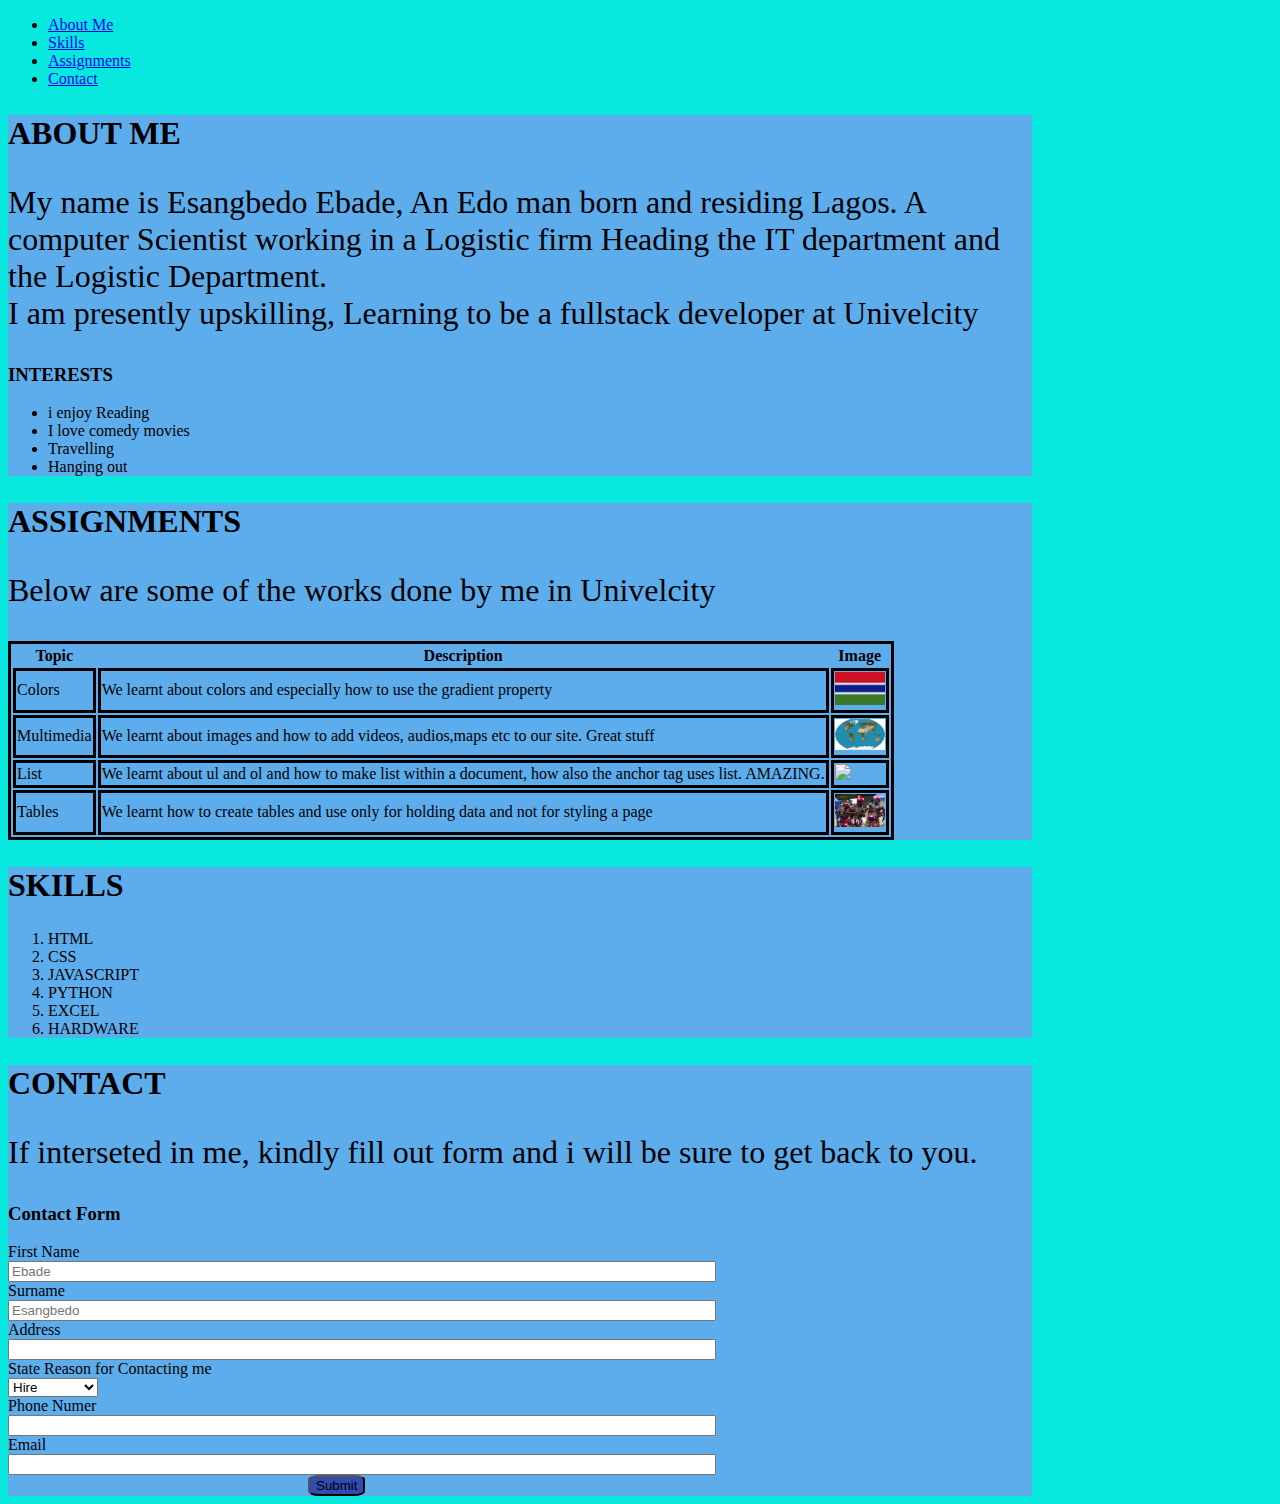
==== assignment.html @ 48070504 "feat: new files" ====
<!DOCTYPE html>
<html lang="en">
<head>
    <meta charset="UTF-8">
    <meta name="viewport" content="width=device-width, initial-scale=1.0">
    <title>ESANGBEDO EBADE'S PORTFOLIO</title>
    <link rel="icon" href="./images/favicon.ico" type="image/x-icon">
    <link rel="stylesheet" href="./port_styles.css">
</head>
<body>
    <nav>
        <ul>
            <li><a href="#about"> About Me</a></li>
            <li><a href="#ass">Skills</a></li>
            <li><a href="#skills">Assignments</a></li>
            <li><a href="#contact">Contact</a></li>
        </ul>
    </nav>
    <section id="about"> 
        <h2>ABOUT ME</h2>
        
        <p>My name is Esangbedo Ebade, An Edo man born and residing Lagos. A computer Scientist working in a Logistic firm Heading  the IT department and the Logistic Department. <br> I am presently upskilling, Learning to be a fullstack developer at Univelcity </p>
        <h3>INTERESTS</h3>
        <ul>
            <li>i enjoy Reading</li>
            <li>I love comedy movies</li>
            <li>Travelling</li>
            <li>Hanging out</li>
        </ul>
    </section>
    <section id ="ass">
        <h2>ASSIGNMENTS</h2>
        <p>Below are some of the works done by me in Univelcity</p>
        <table>
<tr><th>Topic</th>
<th>Description</th>
<th>Image</th>
</tr>
<tr><td>Colors</td>

<td>We learnt about colors and especially how to use the gradient property</td>
<td><img src="./images/Flag-of-The-Gambia.webp"></td></tr>
<tr>
<td>Multimedia</td>
<td>We learnt about images and how to add videos, audios,maps etc to our site. Great stuff</td>
<td><img src="./images/map.jpg"></td></tr>
<tr>
    <td>List</td>
    <td> We learnt about ul and ol and how to make list within a document, how also the anchor tag uses list. AMAZING.</td>
    <td><img src="./images/gazzette.jpg"></td></tr>
    <tr>
        <td>Tables</td>
        <td>We learnt how to create tables and use only for holding data and not for styling a page </td>
        <td><img src="./images/nigeria.jpg"></td></tr>

    
        </table>
    </section>
    <section id="skills">
        <h2>SKILLS</h2>
        <ol>
            <li>HTML</li>
            <li>CSS</li>
            <li>JAVASCRIPT</li>
            <li>PYTHON</li>
            <li>EXCEL</li>
            <li>HARDWARE</li>
        </ol>
    </section>
    <section id="contact">
        <h2>CONTACT</h2>
        <p>If interseted in me, kindly fill out form and i will be sure to get back to you.</p>
        <h3>Contact Form</h3>
        <form>
            <label for="name">First Name</label><br>
            <input type="text" name="name" placeholder="Ebade"><br>
            <label for="surname">Surname</label><br>
            <input type="text" name="surname" placeholder="Esangbedo"><br>
            <label for="addy">Address</label><br>
            <input type="textarea" name="addy"><br>
            <label for="Reason">State Reason for Contacting me</label><br>
            <select name="Reason">
                <option>Hire</option>
                <option>Free Lance</option><option>Partner</option><option>Others</option>
            </select><br>
            <label for="phone">Phone Numer</label><br>
            <input type="tel" name="phone"><br>
            <label for="email">Email</label><br>
            <input type="email" name="email"><br>
            <button type="button">Submit</button>

        



        </form>
    </section>

</body>
</html>
---- port_styles.css ----
p
{
   font-size: 2rem;
}
h2
{
    font-size: 2em;
}
body
{
    width:80%;
    background-color:#08E8DE
}
img
{
    width: 50px;
}
table,tr,td
{
    border: 3px solid black;
}
input
{
    width: 700px;
}
button
{
    border-radius:20%;
    background-color:#324AB2;
    margin-left:300px;
}
section
{
    background-color: #5DADEC;
}
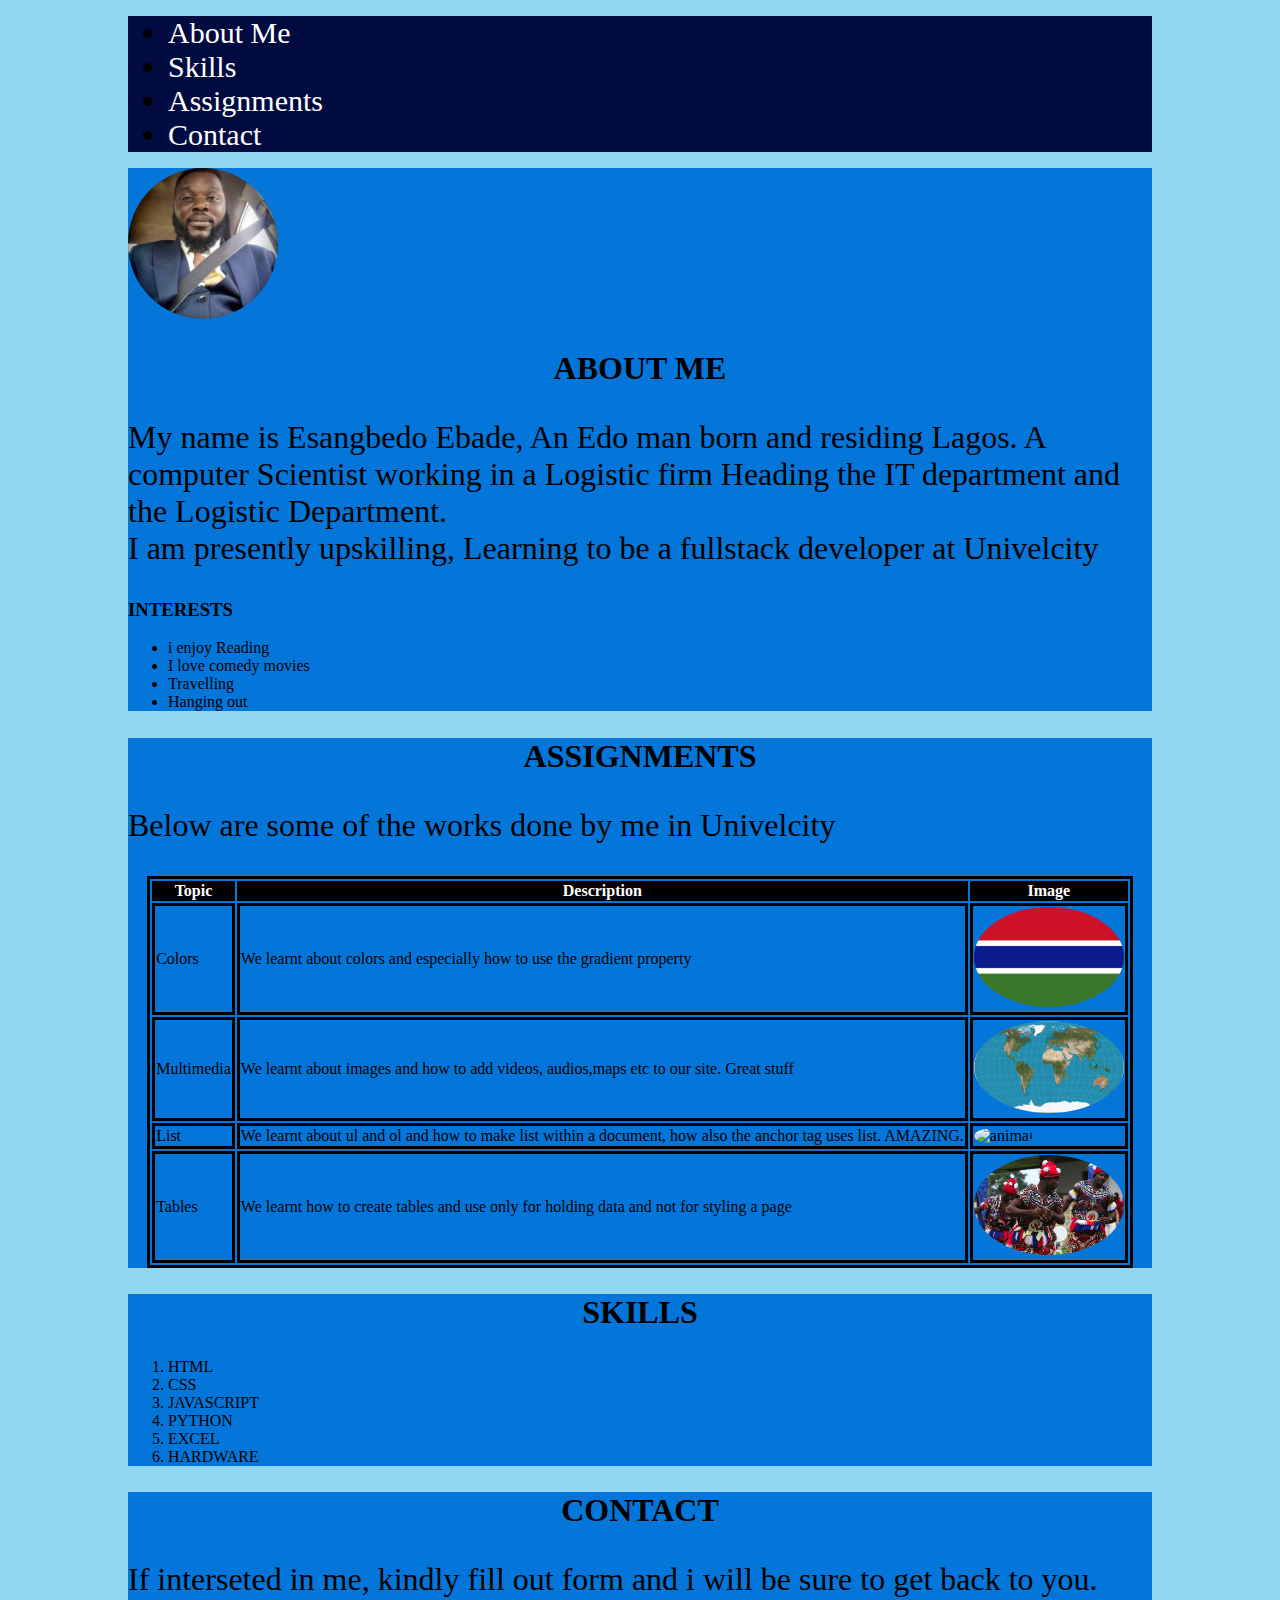
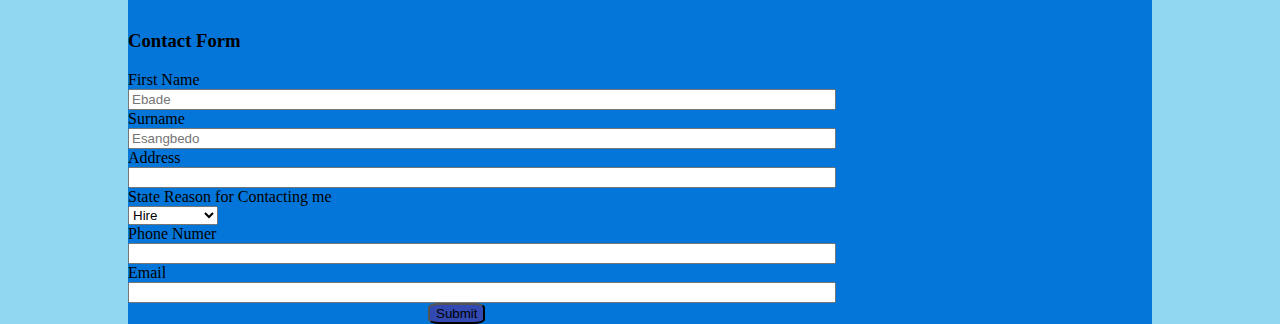
==== commit c811484a: "fix: corrected tags" ====
--- a/assignment.html
+++ b/assignment.html
@@ -9,7 +9,7 @@
 </head>
 <body>
     <nav>
-        <ul>
+        <ul class="b">
             <li><a href="#about"> About Me</a></li>
             <li><a href="#ass">Skills</a></li>
             <li><a href="#skills">Assignments</a></li>
@@ -17,6 +17,8 @@
         </ul>
     </nav>
     <section id="about"> 
+        <img src="./images/me.jpg" alt="ebade">
+
         <h2>ABOUT ME</h2>
         
         <p>My name is Esangbedo Ebade, An Edo man born and residing Lagos. A computer Scientist working in a Logistic firm Heading  the IT department and the Logistic Department. <br> I am presently upskilling, Learning to be a fullstack developer at Univelcity </p>
@@ -39,19 +41,19 @@
 <tr><td>Colors</td>
 
 <td>We learnt about colors and especially how to use the gradient property</td>
-<td><img src="./images/Flag-of-The-Gambia.webp"></td></tr>
+<td><img src="./images/Flag-of-The-Gambia.webp" alt="flag"></td></tr>
 <tr>
 <td>Multimedia</td>
 <td>We learnt about images and how to add videos, audios,maps etc to our site. Great stuff</td>
-<td><img src="./images/map.jpg"></td></tr>
+<td><img src="./images/map.jpg" alt="map"></td></tr>
 <tr>
     <td>List</td>
     <td> We learnt about ul and ol and how to make list within a document, how also the anchor tag uses list. AMAZING.</td>
-    <td><img src="./images/gazzette.jpg"></td></tr>
+    <td><img src="./images/gazzette.jpg" alt="animal"></td></tr>
     <tr>
         <td>Tables</td>
         <td>We learnt how to create tables and use only for holding data and not for styling a page </td>
-        <td><img src="./images/nigeria.jpg"></td></tr>
+        <td><img src="./images/nigeria.jpg" alt="igbo"></td></tr>
 
     
         </table>
--- a/port_styles.css
+++ b/port_styles.css
@@ -5,20 +5,39 @@
 h2
 {
     font-size: 2em;
+    text-align: center;
 }
 body
 {
-    width:80%;
-    background-color:#08E8DE
+    
+   width:80%;
+   margin: auto;
+   background-color:#91D7F2;
+    
+}
+.b li a:hover
+{
+    
+    text-decoration:underline;
+    font-size: 45px;
+    color: red;
 }
 img
 {
-    width: 50px;
+    width: 150px;
+    border-radius:50%;
 }
 table,tr,td
 {
     border: 3px solid black;
+    margin: auto;
 }
+th
+{
+    background-color:black;
+    color:white;
+}
+
 input
 {
     width: 700px;
@@ -31,5 +50,23 @@
 }
 section
 {
-    background-color: #5DADEC;
-}+    background-color: #0476D9;
+    width:100%;
+    
+    
+}
+.b
+{
+    background-color: #010B40;
+}
+.b li
+{
+   
+    font-size: 30px;
+    
+}
+.b li a
+{
+    color: white;
+    text-decoration: none;
+}
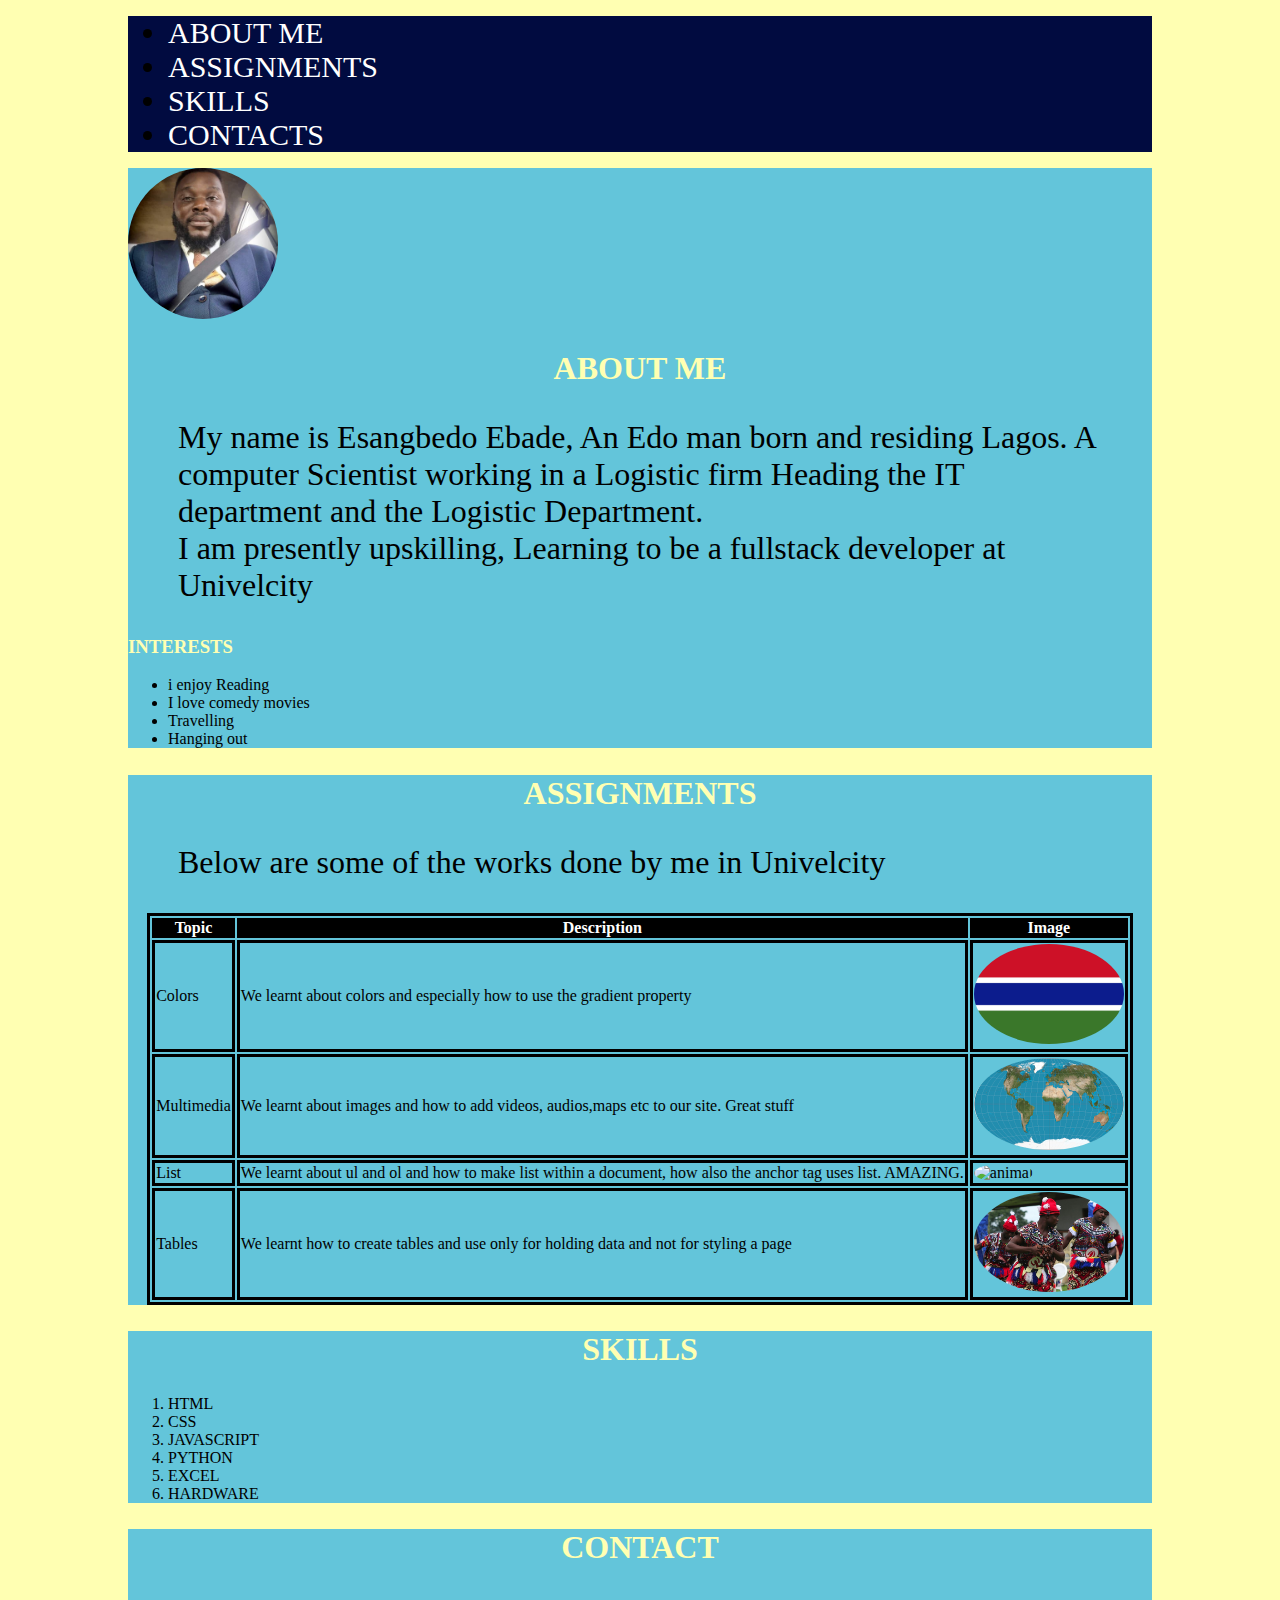
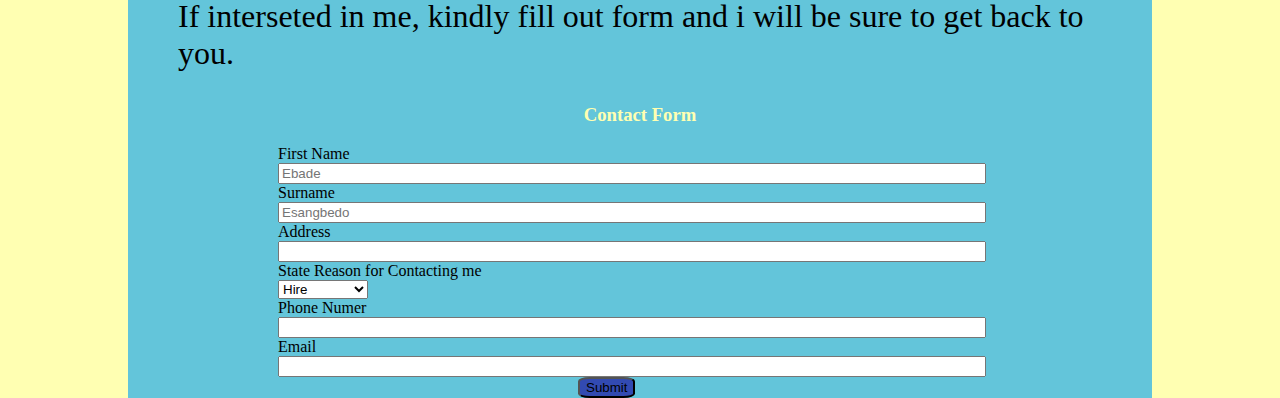
==== commit ee192fe1: "fix: changed colors" ====
--- a/assignment.html
+++ b/assignment.html
@@ -10,10 +10,10 @@
 <body>
     <nav>
         <ul class="b">
-            <li><a href="#about"> About Me</a></li>
-            <li><a href="#ass">Skills</a></li>
-            <li><a href="#skills">Assignments</a></li>
-            <li><a href="#contact">Contact</a></li>
+            <li><a href="#about"> ABOUT ME</a></li>
+            <li><a href="#ass">ASSIGNMENTS</a></li>
+            <li><a href="#skills">SKILLS</a></li>
+            <li><a href="#contact">CONTACTS</a></li>
         </ul>
     </nav>
     <section id="about"> 
--- a/port_styles.css
+++ b/port_styles.css
@@ -12,8 +12,21 @@
     
    width:80%;
    margin: auto;
-   background-color:#91D7F2;
+   background-color:#ffffb2;
     
+}
+h1,h2,h3
+{
+    color:#ffffb2;
+}
+p{
+ font-family: garamond;   
+ padding-left:50px;
+ padding-right:50px;
+}
+form
+{
+    padding-left:150px;
 }
 .b li a:hover
 {
@@ -31,6 +44,10 @@
 {
     border: 3px solid black;
     margin: auto;
+}
+#contact h3
+{
+    text-align: center;
 }
 th
 {
@@ -50,8 +67,9 @@
 }
 section
 {
-    background-color: #0476D9;
+    background-color: #63c5da;
     width:100%;
+ 
     
     
 }
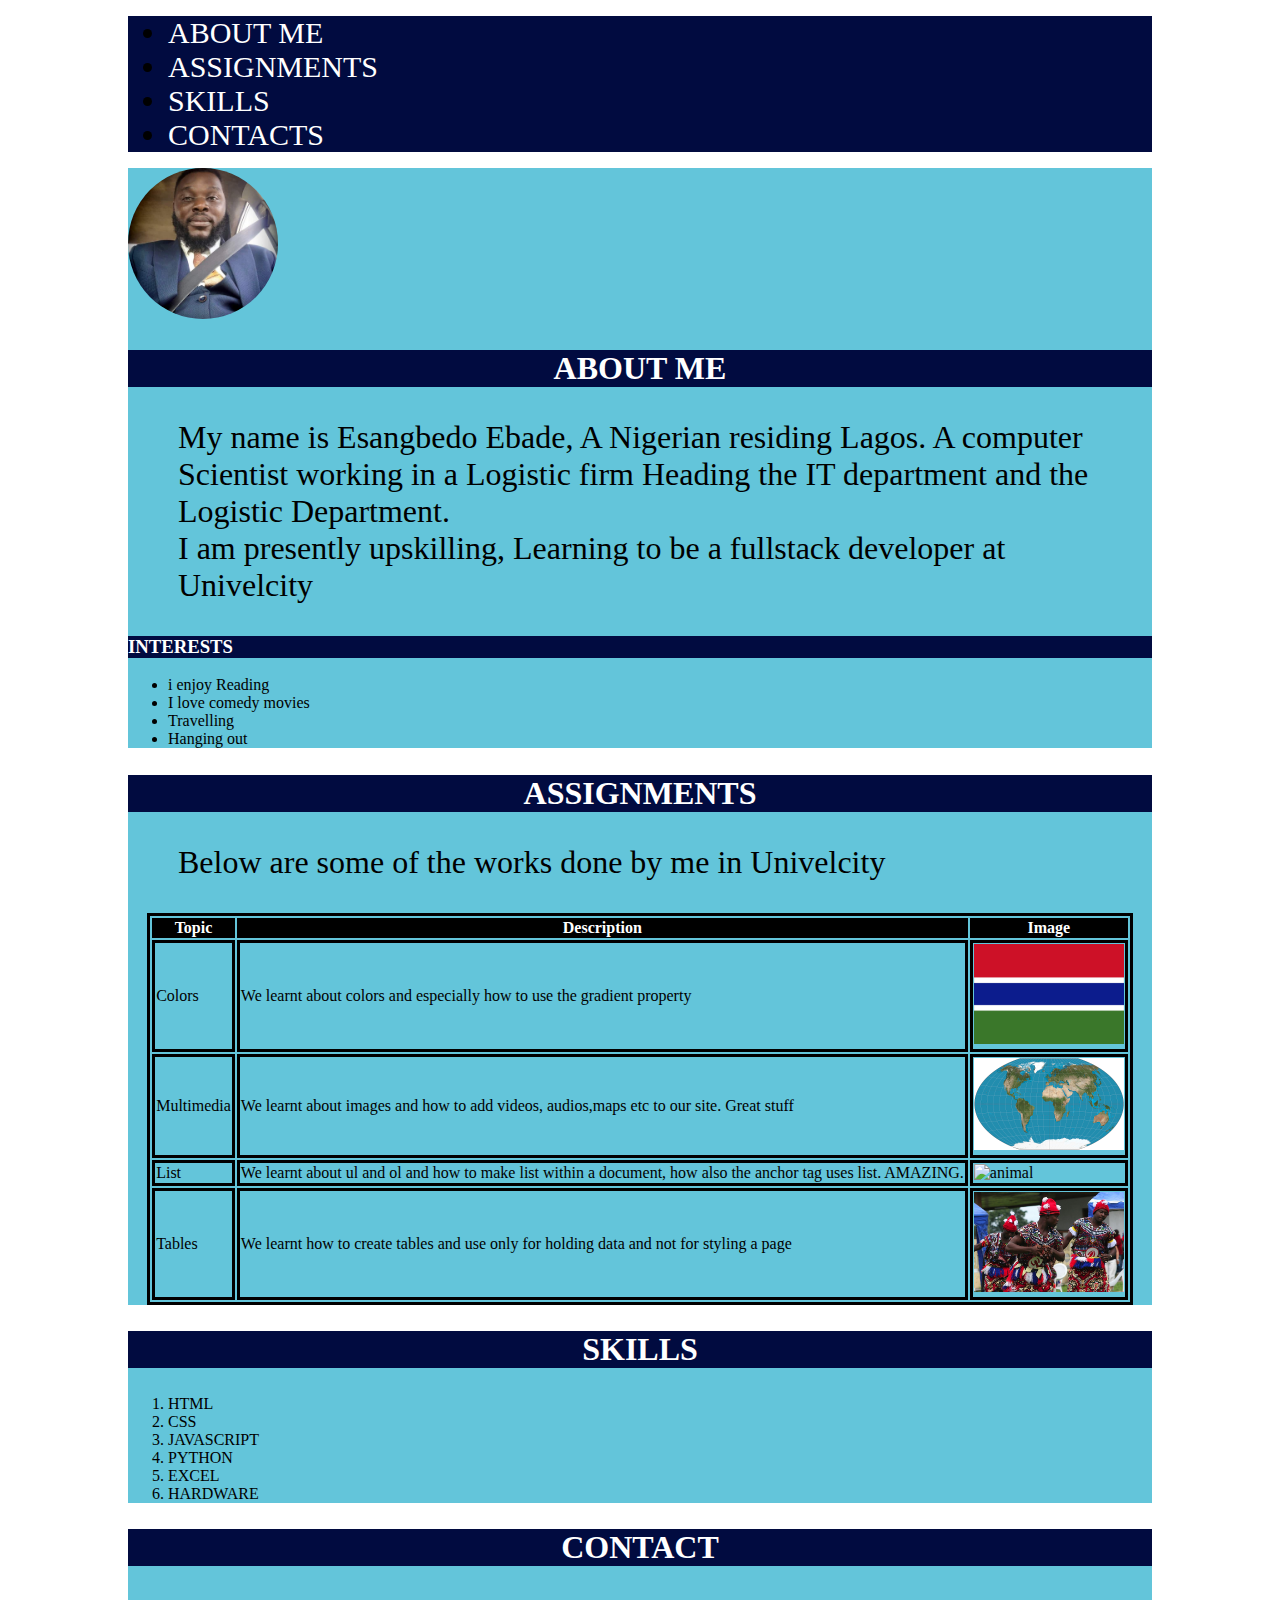
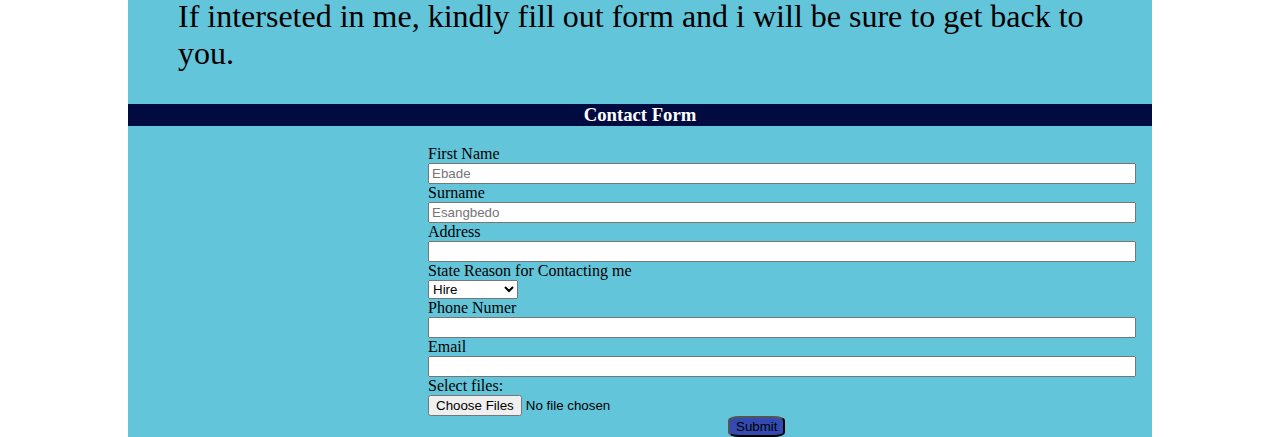
==== commit 0ec1246e: "fix: changed effects" ====
--- a/assignment.html
+++ b/assignment.html
@@ -17,13 +17,13 @@
         </ul>
     </nav>
     <section id="about"> 
-        <img src="./images/me.jpg" alt="ebade">
+        <img src="./images/me.jpg" alt="ebade" class="top">
 
         <h2>ABOUT ME</h2>
         
-        <p>My name is Esangbedo Ebade, An Edo man born and residing Lagos. A computer Scientist working in a Logistic firm Heading  the IT department and the Logistic Department. <br> I am presently upskilling, Learning to be a fullstack developer at Univelcity </p>
+        <p>My name is Esangbedo Ebade, A Nigerian residing Lagos. A computer Scientist working in a Logistic firm Heading  the IT department and the Logistic Department. <br> I am presently upskilling, Learning to be a fullstack developer at Univelcity </p>
         <h3>INTERESTS</h3>
-        <ul>
+        <ul class="l">
             <li>i enjoy Reading</li>
             <li>I love comedy movies</li>
             <li>Travelling</li>
@@ -41,7 +41,7 @@
 <tr><td>Colors</td>
 
 <td>We learnt about colors and especially how to use the gradient property</td>
-<td><img src="./images/Flag-of-The-Gambia.webp" alt="flag"></td></tr>
+<td><img src="./images/flag.png" alt="flag"></td></tr>
 <tr>
 <td>Multimedia</td>
 <td>We learnt about images and how to add videos, audios,maps etc to our site. Great stuff</td>
@@ -49,7 +49,7 @@
 <tr>
     <td>List</td>
     <td> We learnt about ul and ol and how to make list within a document, how also the anchor tag uses list. AMAZING.</td>
-    <td><img src="./images/gazzette.jpg" alt="animal"></td></tr>
+    <td><img src="./images/cgazzette.png" alt="animal"></td></tr>
     <tr>
         <td>Tables</td>
         <td>We learnt how to create tables and use only for holding data and not for styling a page </td>
@@ -60,7 +60,7 @@
     </section>
     <section id="skills">
         <h2>SKILLS</h2>
-        <ol>
+        <ol class="l">
             <li>HTML</li>
             <li>CSS</li>
             <li>JAVASCRIPT</li>
@@ -89,7 +89,9 @@
             <input type="tel" name="phone"><br>
             <label for="email">Email</label><br>
             <input type="email" name="email"><br>
-            <button type="button">Submit</button>
+            <label for="files">Select files:</label>
+            <input type="file" id="files" name="files" multiple><br>
+            <button type="button" class="but">Submit</button>
 
         
 
--- a/port_styles.css
+++ b/port_styles.css
@@ -12,12 +12,23 @@
     
    width:80%;
    margin: auto;
-   background-color:#ffffb2;
+  
     
 }
+.top
+{
+    border-radius:50%;
+}
+img[src$=".png"]:before{
+    border-radius;10px, 50px;
+  }
+  img[src$=".jpeg"]:before{
+    border-radius:50px,10px;
+  }
 h1,h2,h3
 {
-    color:#ffffb2;
+    color:white;
+    background-color: #010B40;
 }
 p{
  font-family: garamond;   
@@ -26,7 +37,12 @@
 }
 form
 {
-    padding-left:150px;
+    padding-left:300px;
+}
+.but:hover
+{
+    background-color:red;
+    color:green;
 }
 .b li a:hover
 {
@@ -38,7 +54,7 @@
 img
 {
     width: 150px;
-    border-radius:50%;
+    
 }
 table,tr,td
 {
@@ -49,6 +65,9 @@
 {
     text-align: center;
 }
+
+
+
 th
 {
     background-color:black;
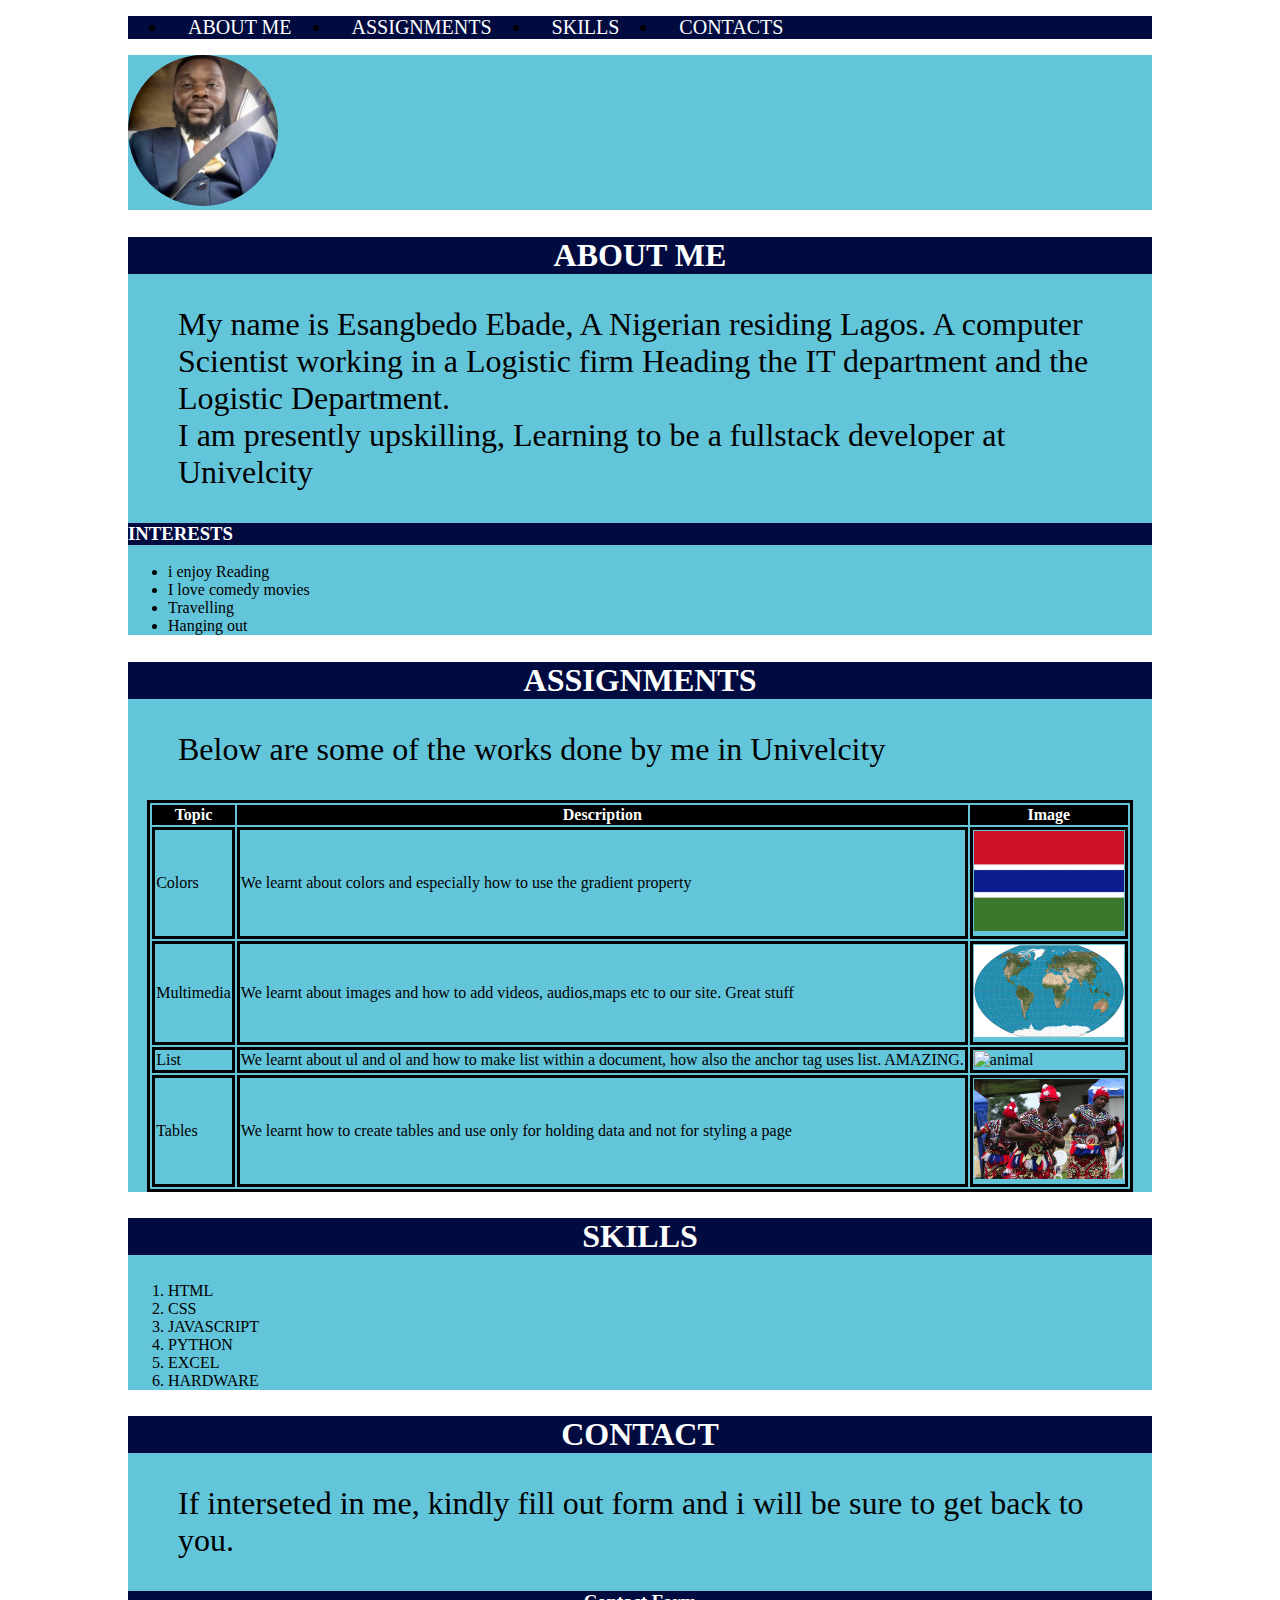
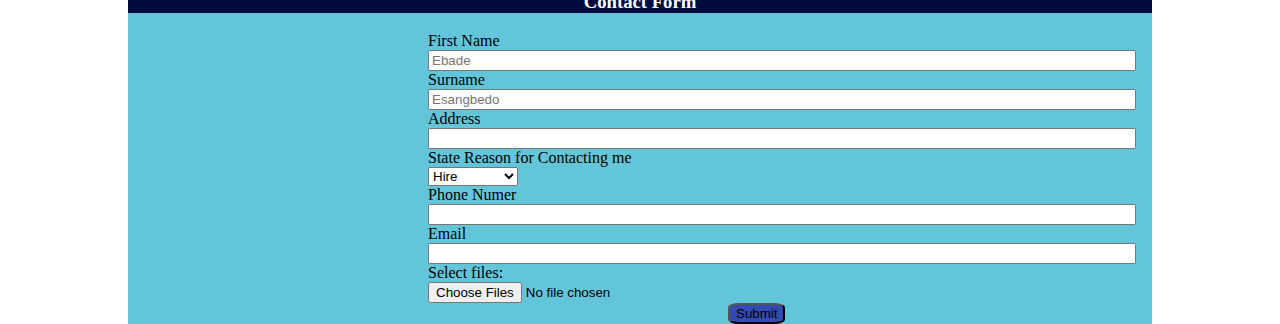
==== commit 0fe2b874: "feat: new potfolio" ====
--- a/assignment.html
+++ b/assignment.html
@@ -16,9 +16,13 @@
             <li><a href="#contact">CONTACTS</a></li>
         </ul>
     </nav>
-    <section id="about"> 
+    <main>
+    <section>
         <img src="./images/me.jpg" alt="ebade" class="top">
 
+    </section>
+    <section id="about"> 
+       
         <h2>ABOUT ME</h2>
         
         <p>My name is Esangbedo Ebade, A Nigerian residing Lagos. A computer Scientist working in a Logistic firm Heading  the IT department and the Logistic Department. <br> I am presently upskilling, Learning to be a fullstack developer at Univelcity </p>
@@ -61,12 +65,14 @@
     <section id="skills">
         <h2>SKILLS</h2>
         <ol class="l">
-            <li>HTML</li>
-            <li>CSS</li>
-            <li>JAVASCRIPT</li>
-            <li>PYTHON</li>
-            <li>EXCEL</li>
-            <li>HARDWARE</li>
+            <li class="one">HTML
+
+            </li>
+            <li class="two">CSS</li>
+            <li class="three">JAVASCRIPT</li>
+            <li class="four">PYTHON</li>
+            <li class="five">EXCEL</li>
+            <li class="six">HARDWARE</li>
         </ol>
     </section>
     <section id="contact">
@@ -99,6 +105,6 @@
 
         </form>
     </section>
-
+</main>
 </body>
 </html>--- a/port_styles.css
+++ b/port_styles.css
@@ -19,10 +19,10 @@
 {
     border-radius:50%;
 }
-img[src$=".png"]:before{
+img[src$=".png"]{
     border-radius;10px, 50px;
   }
-  img[src$=".jpeg"]:before{
+  img[src$=".jpeg"]{
     border-radius:50px,10px;
   }
 h1,h2,h3
@@ -48,7 +48,7 @@
 {
     
     text-decoration:underline;
-    font-size: 45px;
+    font-size: 25px;
     color: red;
 }
 img
@@ -64,6 +64,37 @@
 #contact h3
 {
     text-align: center;
+}
+.one
+{
+    background: linear gradient(90deg,blue 90px, white 90px) ;
+    width: 60%;
+}
+.two
+{
+    background: linear gradient(90deg,blue 80px, white 80px);
+    width: 60%;
+
+}
+.three
+{
+    background: linear gradient(90deg,blue 60px, white 60px);
+    width: 60%;
+}
+.four
+{
+    background: linear gradient(90deg,blue 70px, white 70px);
+    width: 60%;
+}
+.five
+{
+    background: linear gradient(90deg,blue 50px, white 50px) ;
+    width: 60%;
+}
+.six
+{
+    background: linear gradient(90deg,blue 20px, white 80px) ;
+    width: 60%;
 }
 
 
@@ -95,15 +126,19 @@
 .b
 {
     background-color: #010B40;
+    display: flex;
+    gap: 20px;
 }
 .b li
 {
    
-    font-size: 30px;
+    font-size: 20px;
     
 }
 .b li a
 {
     color: white;
     text-decoration: none;
+    padding:20px;
 }
+
